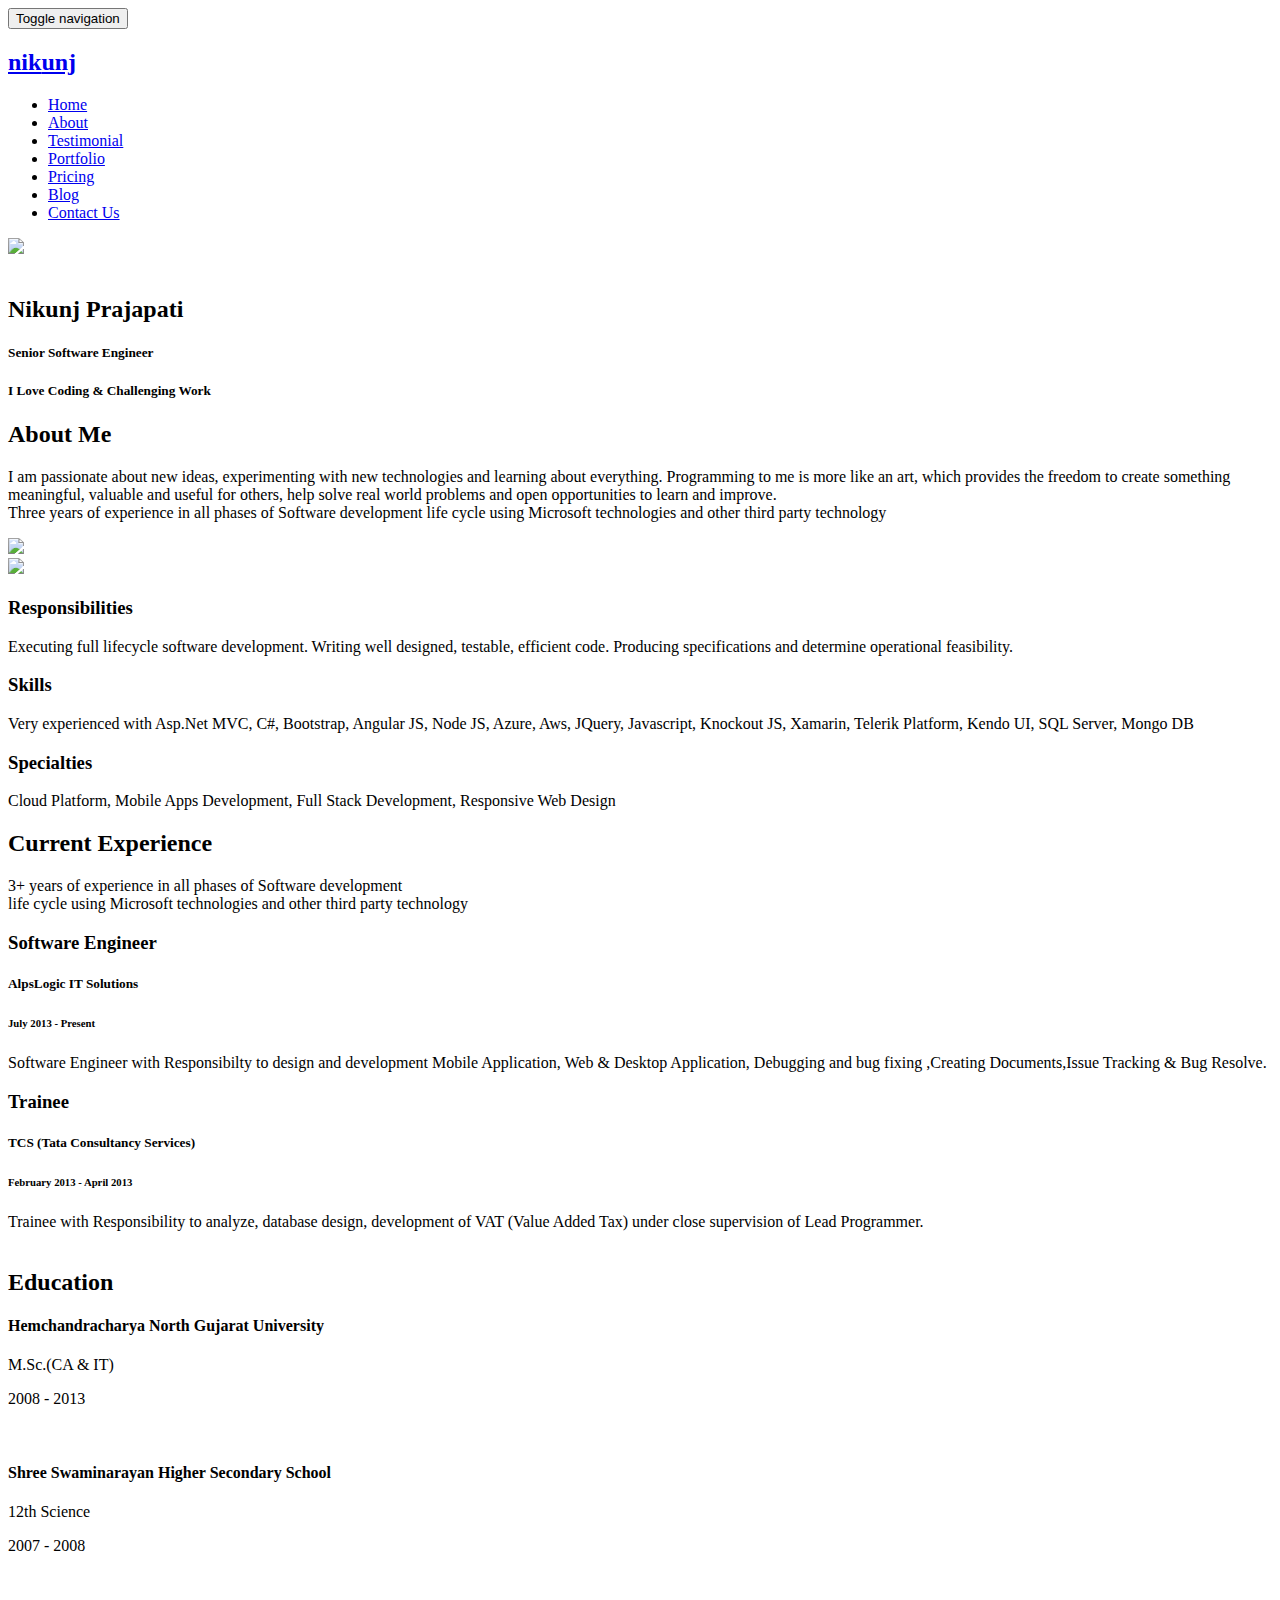
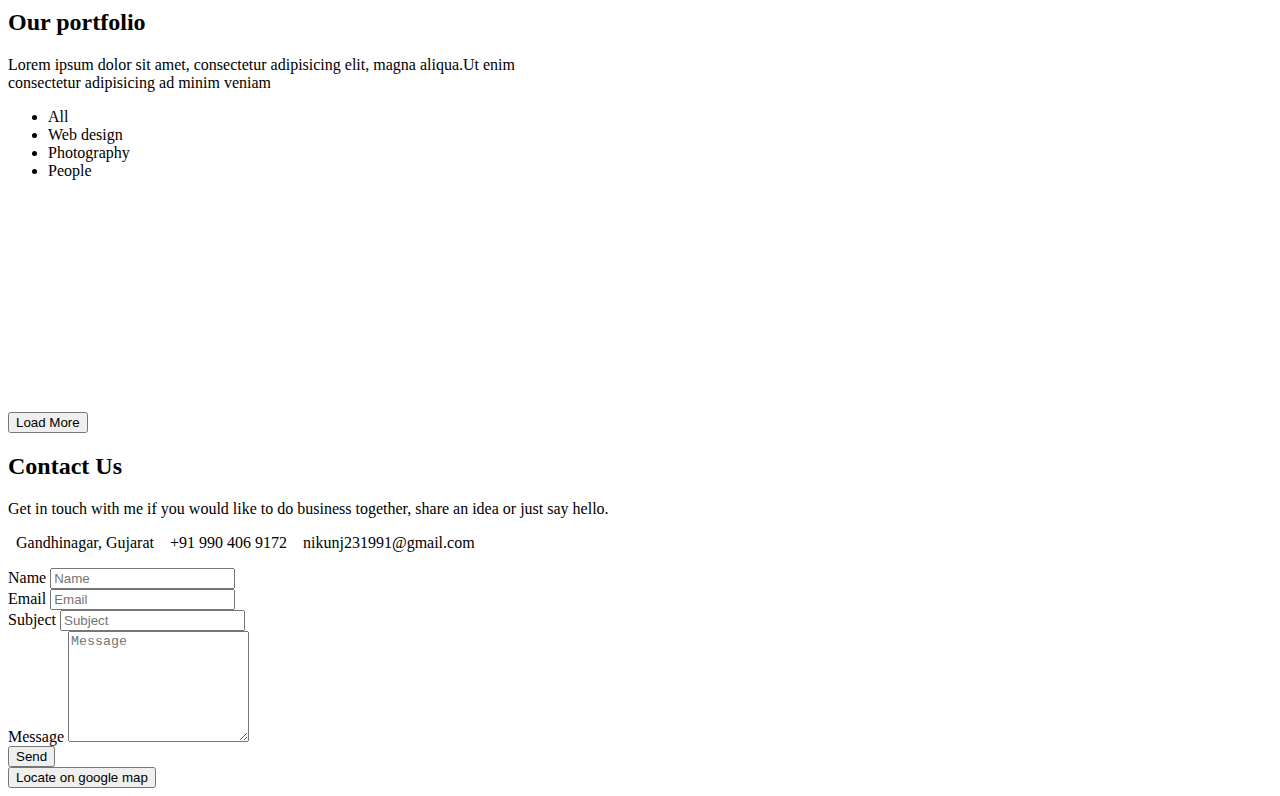
==== index.html @ a59a2c0f "3rd" ====
﻿<!DOCTYPE html>
<html class="no-js" lang="">
    <head>

        <!-- Site Title -->
        <title>Nikunj Prajapati - Senior Software Engineer</title>

        <!-- Site Meta Info -->
        <meta charset="utf-8">
        <meta http-equiv="x-ua-compatible" content="ie=edge">
        <meta name="viewport" content="width=device-width, initial-scale=1">
        <meta name="description" content="Effacy is a bootstrap3 based creative one page HTML5 Template.">
        <meta name="keywords" content="creative, html5, portfolio, parallax, personal, responsive">
        <meta name="author" content="Nikunj Prajapati">


        <!-- Essential CSS Files -->
        <link rel="stylesheet" href="css/normalize.css">
        <link rel="stylesheet" href="css/font-awesome.min.css">
        <link rel="stylesheet" href="css/animate.css">
        <link rel="stylesheet" href="css/simplelightbox.min.css">
        <link rel="stylesheet" href="css/bootstrap.min.css">
        <link rel="stylesheet" href="css/owl.carousel.css">
        <link rel="stylesheet" href="css/owl.theme.css">
        <link rel="stylesheet" href="css/style.css">
        
        <!-- Color Styles -->
        <link rel="stylesheet" href="css/colors/color-blue.css">
        <link rel="stylesheet" href="css/colors/color-aqua.css">
        <link rel="stylesheet" href="css/colors/color-purple.css">
        <link rel="stylesheet" href="css/colors/default-color.css">
        <link rel="stylesheet" href="css/colors/color-green.css">
        
        <!-- Responsive CSS -->
        <link rel="stylesheet" href="css/responsive.css">

        <!-- Google Web Fonts =:= Raleway , Montserrat and Roboto -->
        <link href='https://fonts.googleapis.com/css?family=Raleway:400,500,600,700' rel='stylesheet' type='text/css'>
        <link href='https://fonts.googleapis.com/css?family=Montserrat:700,400' rel='stylesheet' type='text/css'>
        <link href='https://fonts.googleapis.com/css?family=Roboto:700,500,400' rel='stylesheet' type='text/css'>

        <!-- Essential JS Files -->
        <script src="js/vendor/jquery-1.11.3.min.js"></script>
        <script src="js/vendor/modernizr-2.8.3.min.js"></script>
        <script type="text/javascript" src="https://cdn.emailjs.com/dist/email.min.js"></script>
        
        <!-- IE9 Scripts -->
        <!--[if lt IE 9]>
        <script src="https://oss.maxcdn.com/html5shiv/3.7.2/html5shiv.min.js"></script>
        <script src="https://oss.maxcdn.com/respond/1.4.2/respond.min.js"></script>
        <![endif]-->

    </head>
    <body>
    <!-- Heaser Area Start -->
    <header class="header-area">
        <!-- Navigation start -->
        <nav class="navbar navbar-custom tb-nav" role="navigation">
            <div class="container">        
              <div class="navbar-header">
                <button type="button" class="navbar-toggle" data-toggle="collapse" data-target="#tb-nav-collapse">
                  <span class="sr-only">Toggle navigation</span>
                  <span class="icon-bar"></span>
                  <span class="icon-bar"></span>
                  <span class="icon-bar"></span>
                </button>
                <a class="navbar-brand logo" href="#"><h2>nik<span>unj</span></h2></a>
              </div>
          
              <div class="collapse navbar-collapse" id="tb-nav-collapse">
          
                <ul class="nav navbar-nav navbar-right">
                    <li class="active"><a class="page-scroll" href="#top">Home</a></li>
                    <li><a class="page-scroll" href="#about">About</a></li>
                    <li><a class="page-scroll" href="#testimonial">Testimonial</a></li>
                    <li><a class="page-scroll" href="#portfolio">Portfolio</a></li>
                    <li><a class="page-scroll" href="#pricing">Pricing</a></li>
                    <li><a class="page-scroll" href="#blog">Blog</a></li>
                    <li><a class="page-scroll" href="#contact">Contact Us</a></li>
                </ul>
              </div>
            </div>
        </nav>
    </header>
    <!-- End of Navigation -->
    <!-- End Of Header Area -->


    <!-- hero-section -->
    <section class="hero-section hero-particle-bg" id="top" data-stellar-background-ratio="0.1">
        <div id="particles-js"></div>
        <div class="slider-caption">
            <div class="container">
                <div class="row">
                    <img class="theme circle" src="https://media.licdn.com/mpr/mpr/shrinknp_400_400/AAEAAQAAAAAAAAZBAAAAJDM4ZjY0Y2U0LWUyMjItNGI2ZS1hODgzLWI2MmRhN2FkYjg2YQ.jpg">
                    <!--<h1>welcome to <span>effacy</span></h1>-->
                    <br/><br />
                    <h2><span>Nik</span>unj <span>Praj</span>apati</h2>
                    <h5 class="textTransformNone">Senior Software Engineer</h5>
                    <h5 class="textTransformNone">I Love Coding & Challenging Work</h5>
                </div>
            </div>
        </div>

    </section>
    <!-- End Of Hero Section -->


    <!-- About Us Section -->
        
    <section class="about-us" id="about">
        <div class="container-fluid">
            <div class="row">
                <div class="col-sm-6 col-xs-12 no-padding">
                    <!-- About Us Left -->
                    <div class="about-us-left">
                        <h2 class="section-title-left">About Me</h2>
                        <p> I am passionate about new ideas, experimenting with new technologies and learning about everything. Programming to me is more like an art, which provides the freedom to create something meaningful, valuable and useful for others, help solve real world problems and open opportunities to learn and improve.
                            <br/>
                            Three years of experience in all phases of Software development life cycle using Microsoft technologies and other third party technology</p>
                        <div class="row">
                            <div class="col-sm-6 col-xs-12">
                                <img class="centerImage"  src="img/mcp.png"/>
                            </div>
                            <div class="col-sm-6 col-xs-12">
                                <img class="centerImage" src="img/mcse.png" />
                            </div>
                        </div>

                    </div>
                </div>
                <div class="col-sm-6 col-xs-12 no-padding">
                    <!-- About Us Right -->
                    <div class="about-us-right">
                        <!-- Our Features -->
                        <div class="media">
                            <div class="media-left dotted">
                                <i class="fa fa-lightbulb-o"></i>
                            </div>
                            <div class="media-body">
                                <h3 class="media-heading">Responsibilities</h3>
                                <p>Executing full lifecycle software development. Writing well designed, testable, efficient code. Producing specifications and determine operational feasibility.</p>
                            </div>
                        </div>
                        <!-- Our Features -->
                        <div class="media">
                            <div class="media-left dotted">
                                <i class="fa fa-code"></i>
                            </div>
                            <div class="media-body">
                                <h3 class="media-heading">Skills</h3>
                                <p>Very experienced with Asp.Net MVC, C#, Bootstrap, Angular JS, Node JS, Azure, Aws, JQuery, Javascript, Knockout JS, Xamarin, Telerik Platform, Kendo UI, SQL Server, Mongo DB</p>
                            </div>
                        </div>
                        <!-- Our Features -->
                        <div class="media">
                            <div class="media-left">
                                <i class="fa fa-pencil-square-o"></i>
                            </div>
                            <div class="media-body">
                                <h3 class="media-heading">Specialties</h3>
                                <p>Cloud Platform, Mobile Apps Development, Full Stack Development, Responsive Web Design</p>
                            </div>
                        </div>
                        
                    </div>
                </div>
            </div>

        </div>
    </section>

    <!-- End Of About Us Section -->



        
    <!-- Our Services -->

    <section class="our-services-section section-padding" id="service">
        <div class="container">
            <h2 class="section-title text-center">Current Experience</h2>
            <p class="sub-title text-center">3+ years of experience in all phases of Software development<br/>life cycle using Microsoft technologies and other third party technology</p>

            <!--<div class="row our-services">
                <div class="center-block single-service" style="width: 500px;">
                    <div class="media">
                        <div class="media-left">
                            <i class="fa fa-laptop"></i>
                        </div>
                        <div class="media-body">
                            <h3 class="media-heading">Software Engineer</h3>
                            <h5>AlpsLogic IT Solutions</h5>
                            <h6>July 2013 - Present</h6>
                            <p>Software Engineer with Responsibilty to design and development Mobile Application, Web & Desktop Application, Debugging and bug fixing ,Creating Documents,Issue Tracking & Bug Resolve.</p>
                        </div>
                    </div>
                </div>-->
                <!-- Single Service -->
                <div class="col-md-6 col-lg-5 col-sm-12 col-lg-offset-1 col-xs-12 single-service">
                    <div class="media">
                        <div class="media-left">
                            <i class="fa fa-laptop"></i>
                        </div>
                        <div class="media-body">
                            <h3 class="media-heading">Software Engineer</h3>
                            <h5>AlpsLogic IT Solutions</h5>
                            <h6>July 2013 - Present</h6>
                            <p>Software Engineer with Responsibilty to design and development Mobile Application, Web & Desktop Application, Debugging and bug fixing ,Creating Documents,Issue Tracking & Bug Resolve.</p>
                        </div>
                    </div>
                </div>

                <!-- Single Service -->
                <div class="col-md-6 col-lg-5 col-sm-12 col-xs-12 single-service">
                    <div class="media">
                        <div class="media-left">
                            <i class="fa fa-modx"></i>
                        </div>
                        <div class="media-body">
                            <h3 class="media-heading">Trainee</h3>
                            <h5>TCS (Tata Consultancy Services)</h5>
                            <h6>February 2013 - April 2013</h6>
                            <p>Trainee with Responsibility to analyze, database design, development of VAT (Value Added Tax) under close supervision of Lead Programmer.
                            <br /><br />
                            </p>
                        </div>
                    </div>
                </div>

                <!-- Single Service -->
                <!--<div class="col-md-6 col-lg-5 col-sm-12 col-xs-12 col-lg-offset-1 single-service">
                    <div class="media">
                        <div class="media-left">
                            <i class="fa fa-binoculars"></i>
                        </div>
                        <div class="media-body">
                            <h3 class="media-heading">Retina Ready</h3>
                            <p>Lorem ipsum dolor sit amet, tetur adipisicing elit. Ut enim ad minim tae vitae dicta sunt explicabo.</p>
                        </div>
                    </div>
                </div>-->

                <!-- Single Service -->
                <!--<div class="col-md-6 col-lg-5 col-sm-12 col-xs-12 single-service">
                    <div class="media">
                        <div class="media-left">
                            <i class="fa fa-code"></i>
                        </div>
                        <div class="media-body">
                            <h3 class="media-heading">Valid Markup</h3>
                            <p>Lorem ipsum dolor sit amet, tetur adipisicing elit. Ut enim ad minim tae vitae dicta sunt explicabo.</p>
                        </div>
                    </div>
                </div>-->

            </div>
        </div>
    </section>

    <!-- End Of Our Services -->


    <!-- Testimonial Section -->

    <section class="testimonial-section section-padding" id="testimonial">
        <div class="container">
            <h2 class="section-title text-center fontWhite">Education</h2>
            <div class="row">
                <!-- Owl-Testimonial Carousel Starts Here -->
                <div id="testimonial-carousel" class="owl-carousel owl-theme">
                    <!-- Carousl Item -->
                    <div class="item">
                        <!-- Testimonial Body -->
                        <div class="col-md-5 col-md-offset-1 col-lg-5 col-lg-offset-1 col-sm-6 col-xs-12">
                            <h4 class="section-title-left educationSection testimoinal-title">Hemchandracharya North Gujarat University</h4>
                            <div class="testimonial-body">
                                <p>M.Sc.(CA & IT)</p>
                                <p>2008 - 2013</p>
                            </div>
                        </div>
                        <!-- Testimonial Client Images -->
                        <div class="col-md-4 col-md-offset-1 col-lg-4 col-lg-offset-1 col-sm-6 col-xs-12 testimonial-image">
                            <figure>
                                <img class="img-responsive center-block" src="img/education/HNGU_LOGO.jpg" alt="">
                            </figure>
                        </div>
                    </div>
                    
                    <div class="item">
                        <!-- Testimonial Body -->
                        <div class="col-md-5 col-md-offset-1 col-lg-5 col-lg-offset-1 col-sm-6 col-xs-12">
                            <h4 class="section-title-left educationSection testimoinal-title">Shree Swaminarayan Higher Secondary School</h4>
                            <div class="testimonial-body">
                                <p>12th Science</p>
                                <p>2007 - 2008</p>
                            </div>
                        </div>
                        <!-- Testimonial Client Images -->
                        <div class="col-md-4 col-md-offset-1 col-lg-4 col-lg-offset-1 col-sm-6 col-xs-12 testimonial-image">
                            <figure>
                                <img class="img-responsive center-block" src="img/education/images.jpg" alt="">
                            </figure>
                        </div>
                    </div>
                </div>
            </div>
        </div>
    </section>

    <!-- End Of Testimonial Section -->

   <!-- Portfolio Section Starts Here -->
    <section class="protfolio-section section-padding" id="portfolio">
        <div class="container-fluid">
            <!-- Portfolio Section Title -->
            <h2 class="section-title text-center">Our portfolio</h2>
            <p class="sub-title text-center">Lorem ipsum dolor sit amet, consectetur adipisicing elit, magna aliqua.Ut enim <br> consectetur adipisicing  ad minim veniam</p>
            <div class="row">
                <div class="col-md-12 col-sm-12 col-xs-12 text-center portfolio-filter mt-30 mb-30">
                    <!-- Portfolio Filter Navigation -->
                    <div class="portfolio-filter-nav btn-group">
                        <ul id="filter" class="nav">
                            <li class="active" data-group="all">All</li>
                            <li data-group="webdesign">Web design</li>
                            <li data-group="photography">Photography</li>
                            <li data-group="people">People</li>
                        </ul>
                    </div>
                </div>

                <!-- Portfolio Showcase -->
                <div class="portfolio-showcase">
                    <!-- Showcase Grid -->
                    <div id="grid" class="clearfix">
                        <!-- Single Portfolio Item -->
                        <div class="thumbnails" data-groups='["all", "webdesign"]'>
                            <a href="img/portfolio/better-view/web-design1.jpg">
                                <img src="img/portfolio/web-design1.jpg" alt="">
                                <span class="portfolio-overlay">
                                    <i class="fa fa-plus"></i>
                                </span>
                            </a>
                        </div>
                        <!-- Single Portfolio Item -->
                        <div class="thumbnails" data-groups='["all", "photography"]'>
                            <a href="img/portfolio/better-view/photography1.jpg">
                                <img src="img/portfolio/photography1.jpg" alt="">
                                <span class="portfolio-overlay">
                                    <i class="fa fa-plus"></i>
                                </span>
                            </a>
                        </div>
                        <!-- Single Portfolio Item -->
                        <div class="thumbnails" data-groups='["all", "people"]'>
                            <a href="img/portfolio/better-view/people1.jpg">
                                <img src="img/portfolio/people1.jpg" alt="">
                                <span class="portfolio-overlay">
                                    <i class="fa fa-plus"></i>
                                </span>
                            </a>
                        </div>
                        <!-- Single Portfolio Item -->
                        <div class="thumbnails" data-groups='["all", "photography"]'>
                            <a href="img/portfolio/better-view/photography4.jpg">
                                <img src="img/portfolio/photography4.jpg" alt="">
                                <span class="portfolio-overlay">
                                    <i class="fa fa-plus"></i>
                                </span>
                            </a>
                        </div>
                        <!-- Single Portfolio Item -->
                        <div class="thumbnails" data-groups='["all", "webdesign"]'>
                            <a href="img/portfolio/better-view/web-design2.jpg">
                                <img src="img/portfolio/web-design2.jpg" alt="">
                                <span class="portfolio-overlay">
                                    <i class="fa fa-plus"></i>
                                </span>
                            </a>
                        </div>
                        <!-- Single Portfolio Item -->
                        <div class="thumbnails" data-groups='["all", "people"]'>
                            <a href="img/portfolio/better-view/people2.jpg">
                                <img src="img/portfolio/people2.jpg" alt="">
                                <span class="portfolio-overlay">
                                    <i class="fa fa-plus"></i>
                                </span>
                            </a>
                        </div>
                        <!-- Single Portfolio Item -->
                        <div class="thumbnails" data-groups='["all", "photography"]'>
                            <a href="img/portfolio/better-view/photography2.jpg">
                                <img src="img/portfolio/photography2.jpg" alt="">
                                <span class="portfolio-overlay">
                                    <i class="fa fa-plus"></i>
                                </span>
                            </a>
                        </div>
                        <!-- Single Portfolio Item -->
                        <div class="thumbnails" data-groups='["all", "people"]'>
                            <a href="img/portfolio/better-view/people4.jpg">
                                <img src="img/portfolio/people4.jpg" alt="">
                                <span class="portfolio-overlay">
                                    <i class="fa fa-plus"></i>
                                </span>
                            </a>
                        </div>
                        <!-- Single Portfolio Item -->
                        <div class="thumbnails" data-groups='["all", "webdesign"]'>
                            <a href="img/portfolio/better-view/web-design3.jpg">
                                <img src="img/portfolio/web-design3.jpg" alt="">
                                <span class="portfolio-overlay">
                                    <i class="fa fa-plus"></i>
                                </span>
                            </a>
                        </div>
                        <!-- Single Portfolio Item -->
                        <div class="thumbnails" data-groups='["all", "photography"]'>
                            <a href="img/portfolio/better-view/photography3.jpg">
                                <img src="img/portfolio/photography3.jpg" alt="">
                                <span class="portfolio-overlay">
                                    <i class="fa fa-plus"></i>
                                </span>
                            </a>
                        </div>
                        <!-- Single Portfolio Item -->
                        <div class="thumbnails" data-groups='["all", "people"]'>
                            <a href="img/portfolio/better-view/people3.jpg">
                                <img src="img/portfolio/people3.jpg" alt="">
                                <span class="portfolio-overlay">
                                    <i class="fa fa-plus"></i>
                                </span>
                            </a>
                        </div>
                        <!-- Single Portfolio Item -->
                        <div class="thumbnails" data-groups='["all", "webdesign"]'>
                            <a href="img/portfolio/better-view/web-design4.jpg">
                                <img src="img/portfolio/web-design4.jpg" alt="">
                                <span class="portfolio-overlay">
                                    <i class="fa fa-plus"></i>
                                </span>
                            </a>
                        </div>
                        

                    </div>
                </div>

                <!-- Portfolio Gallery Button -->
                <div class="portfolio-button text-center mt-50">
                    <button class="btn btn-primary portfolio-btn">Load More</button>
                </div>
                    

                
            </div>
        </div>
    </section>
    <!-- End of Portfolio Section Starts Here -->

    <!-- Contact Us Section -->

    <section class="contact-us-section section-padding" id="contact">
        <div class="container">
            <!-- Contact Us Section Title -->
            <h2 class="section-title contact-title text-center">Contact Us</h2>
            <p class="sub-title contact-subtitle text-center">Get in touch with me if you would like to do business together, share an idea or just say hello.</p>
            <p class="sub-title contact-subtitle text-center"><i class="fa fa-map-marker" aria-hidden="true"></i>&nbsp;&nbsp;Gandhinagar, Gujarat&nbsp;&nbsp;<i class="fa fa-phone-square" aria-hidden="true"></i>&nbsp;&nbsp;+91 990 406 9172&nbsp;&nbsp;<i class="fa fa-envelope" aria-hidden="true"></i>&nbsp;&nbsp;nikunj231991@gmail.com</p>

            <div class="row">
                <div class="col-md-10 col-md-offset-1 col-lg-10 col-lg-offset-1 col-sm-10 col-sm-offset-1 col-xs-12">
                    <div class="contact-form-section mt-50">
                        <form action="" id="contactForm" name="contact-form" role="form">
                            <div class="row">
                                <div class="col-sm-5 col-md-4">
                                    <!-- Name Field -->
                                    <div class="form-group contact-form-icon">
                                      <label class="sr-only">Name</label>
                                      <i class="fa fa-user"></i>
                                      <input type="text" placeholder="Name" id="name" class="form-control" name="name" required>
                                    </div>
                                    <!-- Email Field -->
                                    <div class="form-group contact-form-icon">
                                      <label for="email" class="sr-only">Email</label>
                                      <i class="fa fa-envelope"></i>
                                      <input type="email" placeholder="Email" id="email" class="form-control" name="email" required>
                                    </div>
                                    <!-- Subject Field -->
                                    <div class="form-group contact-form-icon">
                                      <label for="subject" class="sr-only">Subject</label>
                                      <i class="fa fa-pencil"></i>
                                      <input type="text" placeholder="Subject" id="subject" class="form-control" name="subject" required>
                                    </div>
                                </div>
                                <div class="col-sm-7 col-md-8">
                                    <div class="form-group contact-form-icon">
                                      <label for="message" class="sr-only">Message</label>
                                      <i class="fa fa-keyboard-o"></i>
                                      <textarea placeholder="Message" rows="7" id="message" class="form-control" name="message" required></textarea>
                                    </div>
                                </div>
                                <div class="col-sm-5 col-md-4 text-center contact-button-padding">
                                    <button class="btn-primary btn-contact btn-block" name="submit" type="submit"><i class="fa fa-paper-plane"></i> Send</button>
                                </div>
                            </div>
                        </form>
                    </div>
                </div>
            </div>
        </div>
    </section>

    <!-- End Of Contact Us Section -->

    

    <!-- Google Map Section -->

    <section class="goolge-map-section">
         <!-- Toggle Button Area -->
        <div class="toggle-map-button">
            <button id="mapToggle" class="gmap-btn btn-block">Locate on google map<i class="fa fa-chevron-down"></i></button>                
        </div>
        <!-- Google Map -->
        <div class="google-map-container">
            <div class="google-map" id="gmap-wrapper"></div>
        </div>
    </section>

    <!-- End Of Google Map Section -->

    <!-- Footer Section -->

    <footer class="footer-section">
        <div class="container">
            <div class="row mt-30 mb-30">
                <div class="col-md-12 text-center">
                    <!-- Footer Copy Right Text -->
                    <!--<div class="copyright-info">
                        <a href="http://themebite.com"><span><i class="fa fa-code"></i></span> with <span><i class="fa fa-heart"></i></span> By <span>ThemeBite</span></a>
                    </div>-->

                    <!-- Footer Social Icons -->
                    <div class="social-icons mt-30">
                        <a href="https://www.facebook.com/themebite/"><i class="fa fa-facebook"></i></a>
                        <a href="https://twitter.com/themebite/"><i class="fa fa-twitter"></i></a>
                        <a href="https://plus.google.com/themebite/"><i class="fa fa-google-plus"></i></a>
                        <a href="https://github.com/themebite/"><i class="fa fa-github"></i></a>
                    </div>
                </div>
            </div>
        </div>
    </footer>

    <!-- End Of Footer Section -->


    <!-- JS Files -->
    <!-- Bootstrap JS -->
    <script src="js/bootstrap.min.js"></script>
    <!-- jQuery Easing -->
    <script src="js/jquery.easing.min.js"></script>
    <!-- PreLoader -->
    <script src="js/queryloader2.min.js"></script>
    <!-- Particle JS -->
    <script src="js/particles.min.js"></script>
    <script src="js/particles-config.js"></script>
    <!-- Background Prallax -->
    <script src="js/jquery.stellar.min.js"></script>
    <!-- WOW JS Animation -->
    <script src="js/wow.min.js"></script>
    <!-- Simple Lightbox -->
    <script src="js/simple-lightbox.min.js"></script>
    <!-- Sticky -->
    <script src="js/jquery.sticky.js"></script>
    <!-- OWL-Carousel -->
    <script src="js/owl.carousel.min.js"></script>
    <!-- jQuery inview -->
    <script src="js/jquery.inview.js"></script>
    <!-- Shuffle jQuery -->
    <script src="js/jquery.shuffle.min.js"></script>
    <!-- jQuery CountTo -->
    <script src="js/jquery.countTo.js"></script>
    <!-- Goole map API -->
    <script src="http://maps.google.com/maps/api/js?key=AIzaSyABAsPGaF239vYfqVBppdfD5TNquu-AZFU"></script>
    <!-- gmap.js plugin -->
    <script src="js/gmap.js"></script>
    <!-- Main JS -->
    <script src="js/main.js"></script>
        <script src="js/efile.js"></script>
    </body>
</html>
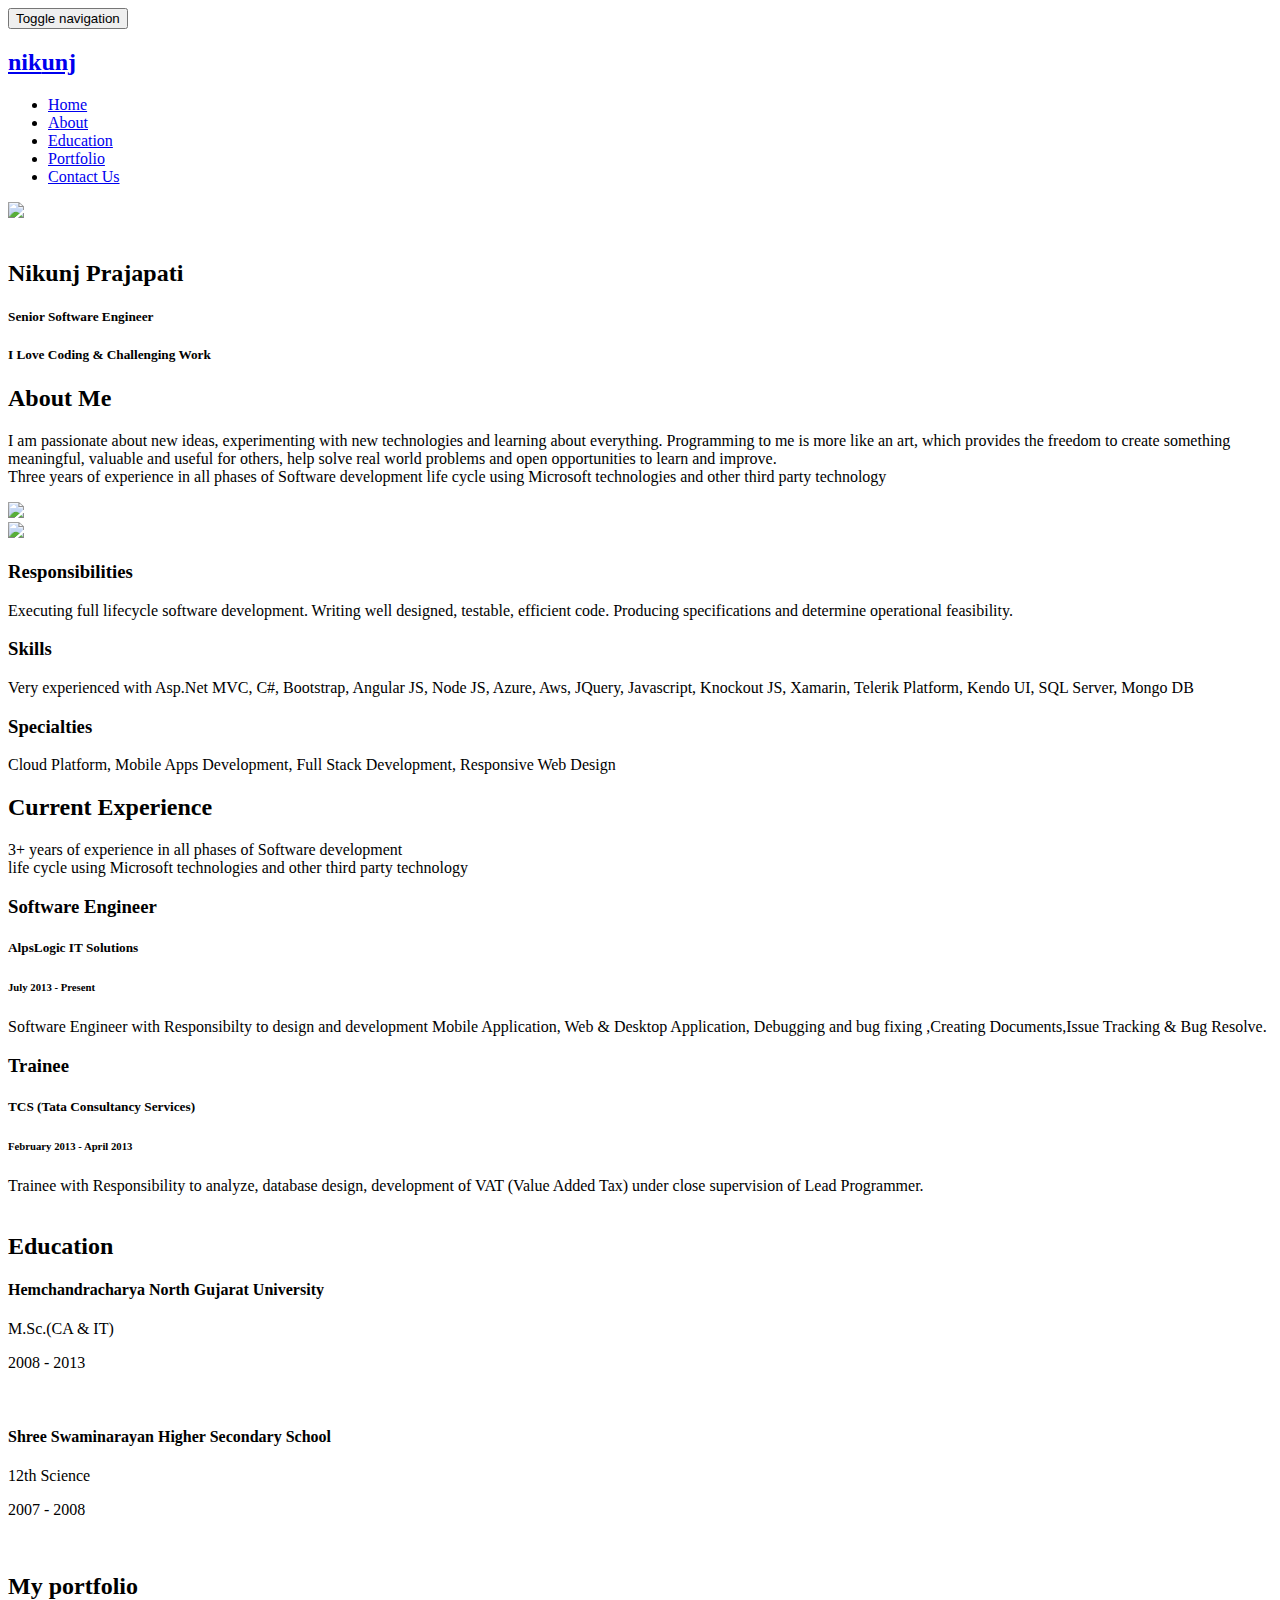
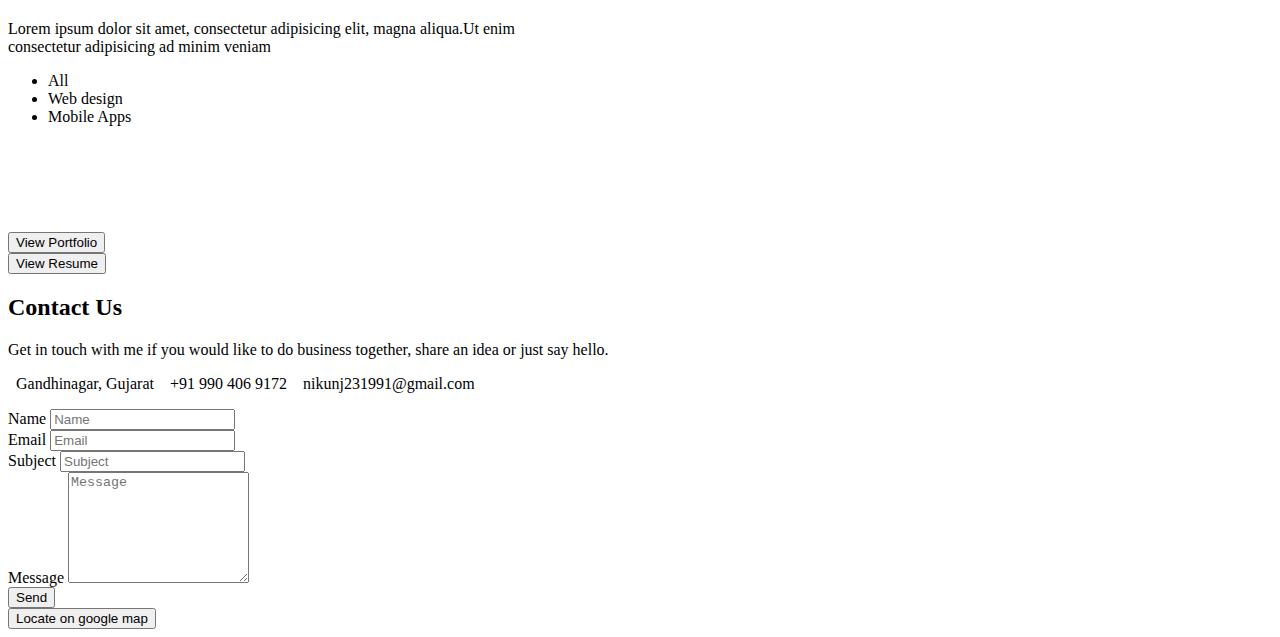
==== commit 02b0df15: "description set" ====
--- a/index.html
+++ b/index.html
@@ -3,14 +3,14 @@
     <head>
 
         <!-- Site Title -->
-        <title>Nikunj Prajapati - Senior Software Engineer</title>
+        <title>Nikunj Prajapati - Software Engineer - Web &amp; Mobile development, Cloud Computing</title>
 
         <!-- Site Meta Info -->
         <meta charset="utf-8">
         <meta http-equiv="x-ua-compatible" content="ie=edge">
         <meta name="viewport" content="width=device-width, initial-scale=1">
-        <meta name="description" content="Effacy is a bootstrap3 based creative one page HTML5 Template.">
-        <meta name="keywords" content="creative, html5, portfolio, parallax, personal, responsive">
+        <meta name="description" content="Nikunj Prajapati - Software Engineer - Web &amp; Mobile development, Cloud Computing">
+        <meta name="keywords" content="Software engineer, Web &amp; Mobile development, cloud computing">
         <meta name="author" content="Nikunj Prajapati">
 
 
@@ -72,10 +72,8 @@
                 <ul class="nav navbar-nav navbar-right">
                     <li class="active"><a class="page-scroll" href="#top">Home</a></li>
                     <li><a class="page-scroll" href="#about">About</a></li>
-                    <li><a class="page-scroll" href="#testimonial">Testimonial</a></li>
+                    <li><a class="page-scroll" href="#education">Education</a></li>
                     <li><a class="page-scroll" href="#portfolio">Portfolio</a></li>
-                    <li><a class="page-scroll" href="#pricing">Pricing</a></li>
-                    <li><a class="page-scroll" href="#blog">Blog</a></li>
                     <li><a class="page-scroll" href="#contact">Contact Us</a></li>
                 </ul>
               </div>
@@ -263,7 +261,7 @@
 
     <!-- Testimonial Section -->
 
-    <section class="testimonial-section section-padding" id="testimonial">
+    <section class="testimonial-section section-padding" id="education">
         <div class="container">
             <h2 class="section-title text-center fontWhite">Education</h2>
             <div class="row">
@@ -314,7 +312,7 @@
     <section class="protfolio-section section-padding" id="portfolio">
         <div class="container-fluid">
             <!-- Portfolio Section Title -->
-            <h2 class="section-title text-center">Our portfolio</h2>
+            <h2 class="section-title text-center">My portfolio</h2>
             <p class="sub-title text-center">Lorem ipsum dolor sit amet, consectetur adipisicing elit, magna aliqua.Ut enim <br> consectetur adipisicing  ad minim veniam</p>
             <div class="row">
                 <div class="col-md-12 col-sm-12 col-xs-12 text-center portfolio-filter mt-30 mb-30">
@@ -323,8 +321,7 @@
                         <ul id="filter" class="nav">
                             <li class="active" data-group="all">All</li>
                             <li data-group="webdesign">Web design</li>
-                            <li data-group="photography">Photography</li>
-                            <li data-group="people">People</li>
+                            <li data-group="mobile">Mobile Apps</li>
                         </ul>
                     </div>
                 </div>
@@ -335,112 +332,50 @@
                     <div id="grid" class="clearfix">
                         <!-- Single Portfolio Item -->
                         <div class="thumbnails" data-groups='["all", "webdesign"]'>
-                            <a href="img/portfolio/better-view/web-design1.jpg">
-                                <img src="img/portfolio/web-design1.jpg" alt="">
+                            <a href="img/portfolio/better-view/11.png">
+                                <img src="img/portfolio/11.png" alt="">
                                 <span class="portfolio-overlay">
                                     <i class="fa fa-plus"></i>
                                 </span>
                             </a>
                         </div>
                         <!-- Single Portfolio Item -->
-                        <div class="thumbnails" data-groups='["all", "photography"]'>
-                            <a href="img/portfolio/better-view/photography1.jpg">
-                                <img src="img/portfolio/photography1.jpg" alt="">
+                        <div class="thumbnails" data-groups='["all", "webdesign"]'>
+                            <a href="img/portfolio/better-view/12.png">
+                                <img src="img/portfolio/12.png" alt="">
+                                <span class="portfolio-overlay" >
+                                    <i class="fa fa-plus"></i>
+                                </span>
+                            </a>
+                        </div>
+                        <!-- Single Portfolio Item -->
+                        <div class="thumbnails" data-groups='["all", "webdesign"]'>
+                            <a href="img/portfolio/better-view/13.png">
+                                <img src="img/portfolio/13.png" alt="">
                                 <span class="portfolio-overlay">
                                     <i class="fa fa-plus"></i>
                                 </span>
                             </a>
                         </div>
                         <!-- Single Portfolio Item -->
-                        <div class="thumbnails" data-groups='["all", "people"]'>
-                            <a href="img/portfolio/better-view/people1.jpg">
-                                <img src="img/portfolio/people1.jpg" alt="">
+                        <div class="thumbnails" data-groups='["all", "mobile"]'>
+                            <a href="img/portfolio/better-view/14.png">
+                                <img src="img/portfolio/14.png" alt="">
                                 <span class="portfolio-overlay">
                                     <i class="fa fa-plus"></i>
                                 </span>
                             </a>
                         </div>
                         <!-- Single Portfolio Item -->
-                        <div class="thumbnails" data-groups='["all", "photography"]'>
-                            <a href="img/portfolio/better-view/photography4.jpg">
-                                <img src="img/portfolio/photography4.jpg" alt="">
+                        <div class="thumbnails" data-groups='["all", "mobile"]'>
+                            <a href="img/portfolio/better-view/15.png">
+                                <img src="img/portfolio/15.png" alt="">
                                 <span class="portfolio-overlay">
                                     <i class="fa fa-plus"></i>
                                 </span>
                             </a>
                         </div>
-                        <!-- Single Portfolio Item -->
-                        <div class="thumbnails" data-groups='["all", "webdesign"]'>
-                            <a href="img/portfolio/better-view/web-design2.jpg">
-                                <img src="img/portfolio/web-design2.jpg" alt="">
-                                <span class="portfolio-overlay">
-                                    <i class="fa fa-plus"></i>
-                                </span>
-                            </a>
-                        </div>
-                        <!-- Single Portfolio Item -->
-                        <div class="thumbnails" data-groups='["all", "people"]'>
-                            <a href="img/portfolio/better-view/people2.jpg">
-                                <img src="img/portfolio/people2.jpg" alt="">
-                                <span class="portfolio-overlay">
-                                    <i class="fa fa-plus"></i>
-                                </span>
-                            </a>
-                        </div>
-                        <!-- Single Portfolio Item -->
-                        <div class="thumbnails" data-groups='["all", "photography"]'>
-                            <a href="img/portfolio/better-view/photography2.jpg">
-                                <img src="img/portfolio/photography2.jpg" alt="">
-                                <span class="portfolio-overlay">
-                                    <i class="fa fa-plus"></i>
-                                </span>
-                            </a>
-                        </div>
-                        <!-- Single Portfolio Item -->
-                        <div class="thumbnails" data-groups='["all", "people"]'>
-                            <a href="img/portfolio/better-view/people4.jpg">
-                                <img src="img/portfolio/people4.jpg" alt="">
-                                <span class="portfolio-overlay">
-                                    <i class="fa fa-plus"></i>
-                                </span>
-                            </a>
-                        </div>
-                        <!-- Single Portfolio Item -->
-                        <div class="thumbnails" data-groups='["all", "webdesign"]'>
-                            <a href="img/portfolio/better-view/web-design3.jpg">
-                                <img src="img/portfolio/web-design3.jpg" alt="">
-                                <span class="portfolio-overlay">
-                                    <i class="fa fa-plus"></i>
-                                </span>
-                            </a>
-                        </div>
-                        <!-- Single Portfolio Item -->
-                        <div class="thumbnails" data-groups='["all", "photography"]'>
-                            <a href="img/portfolio/better-view/photography3.jpg">
-                                <img src="img/portfolio/photography3.jpg" alt="">
-                                <span class="portfolio-overlay">
-                                    <i class="fa fa-plus"></i>
-                                </span>
-                            </a>
-                        </div>
-                        <!-- Single Portfolio Item -->
-                        <div class="thumbnails" data-groups='["all", "people"]'>
-                            <a href="img/portfolio/better-view/people3.jpg">
-                                <img src="img/portfolio/people3.jpg" alt="">
-                                <span class="portfolio-overlay">
-                                    <i class="fa fa-plus"></i>
-                                </span>
-                            </a>
-                        </div>
-                        <!-- Single Portfolio Item -->
-                        <div class="thumbnails" data-groups='["all", "webdesign"]'>
-                            <a href="img/portfolio/better-view/web-design4.jpg">
-                                <img src="img/portfolio/web-design4.jpg" alt="">
-                                <span class="portfolio-overlay">
-                                    <i class="fa fa-plus"></i>
-                                </span>
-                            </a>
-                        </div>
+                        
                         
 
                     </div>
@@ -448,9 +383,13 @@
 
                 <!-- Portfolio Gallery Button -->
                 <div class="portfolio-button text-center mt-50">
-                    <button class="btn btn-primary portfolio-btn">Load More</button>
-                </div>
-                    
+                    <button class="btn btn-primary portfolio-btn" onclick="window.location.href = 'img/portfolio/Portfolio.pdf';" formtarget="_blank">View Portfolio</button>                    
+                </div>
+                   
+                <!-- Portfolio Gallery Button -->
+                <div class="portfolio-button text-center mt-50">
+                    <button class="btn btn-primary portfolio-btn" onclick="window.location.href = 'img/portfolio/Nikunj CV.pdf';" formtarget="_blank">View Resume</button>
+                </div> 
 
                 
             </div>
@@ -542,10 +481,11 @@
 
                     <!-- Footer Social Icons -->
                     <div class="social-icons mt-30">
-                        <a href="https://www.facebook.com/themebite/"><i class="fa fa-facebook"></i></a>
-                        <a href="https://twitter.com/themebite/"><i class="fa fa-twitter"></i></a>
-                        <a href="https://plus.google.com/themebite/"><i class="fa fa-google-plus"></i></a>
-                        <a href="https://github.com/themebite/"><i class="fa fa-github"></i></a>
+                        <a target="_blank" href="https://www.facebook.com/nikunj231991"><i class="fa fa-facebook-square"></i></a>
+                        <a target="_blank" href="https://twitter.com/nikunj231991"><i class="fa fa-twitter-square"></i></a>
+                        <a target="_blank" href="https://plus.google.com/u/0/+NikunjPrajapati231991"><i class="fa fa-google-plus-square "></i></a>
+                        <a target="_blank" href="https://github.com/nikunj231991"><i class="fa fa-github-square"></i></a>
+                        <a target="_blank" href="https://www.linkedin.com/in/nikunj231991/"><i class="fa fa-linkedin-square"></i></a>
                     </div>
                 </div>
             </div>
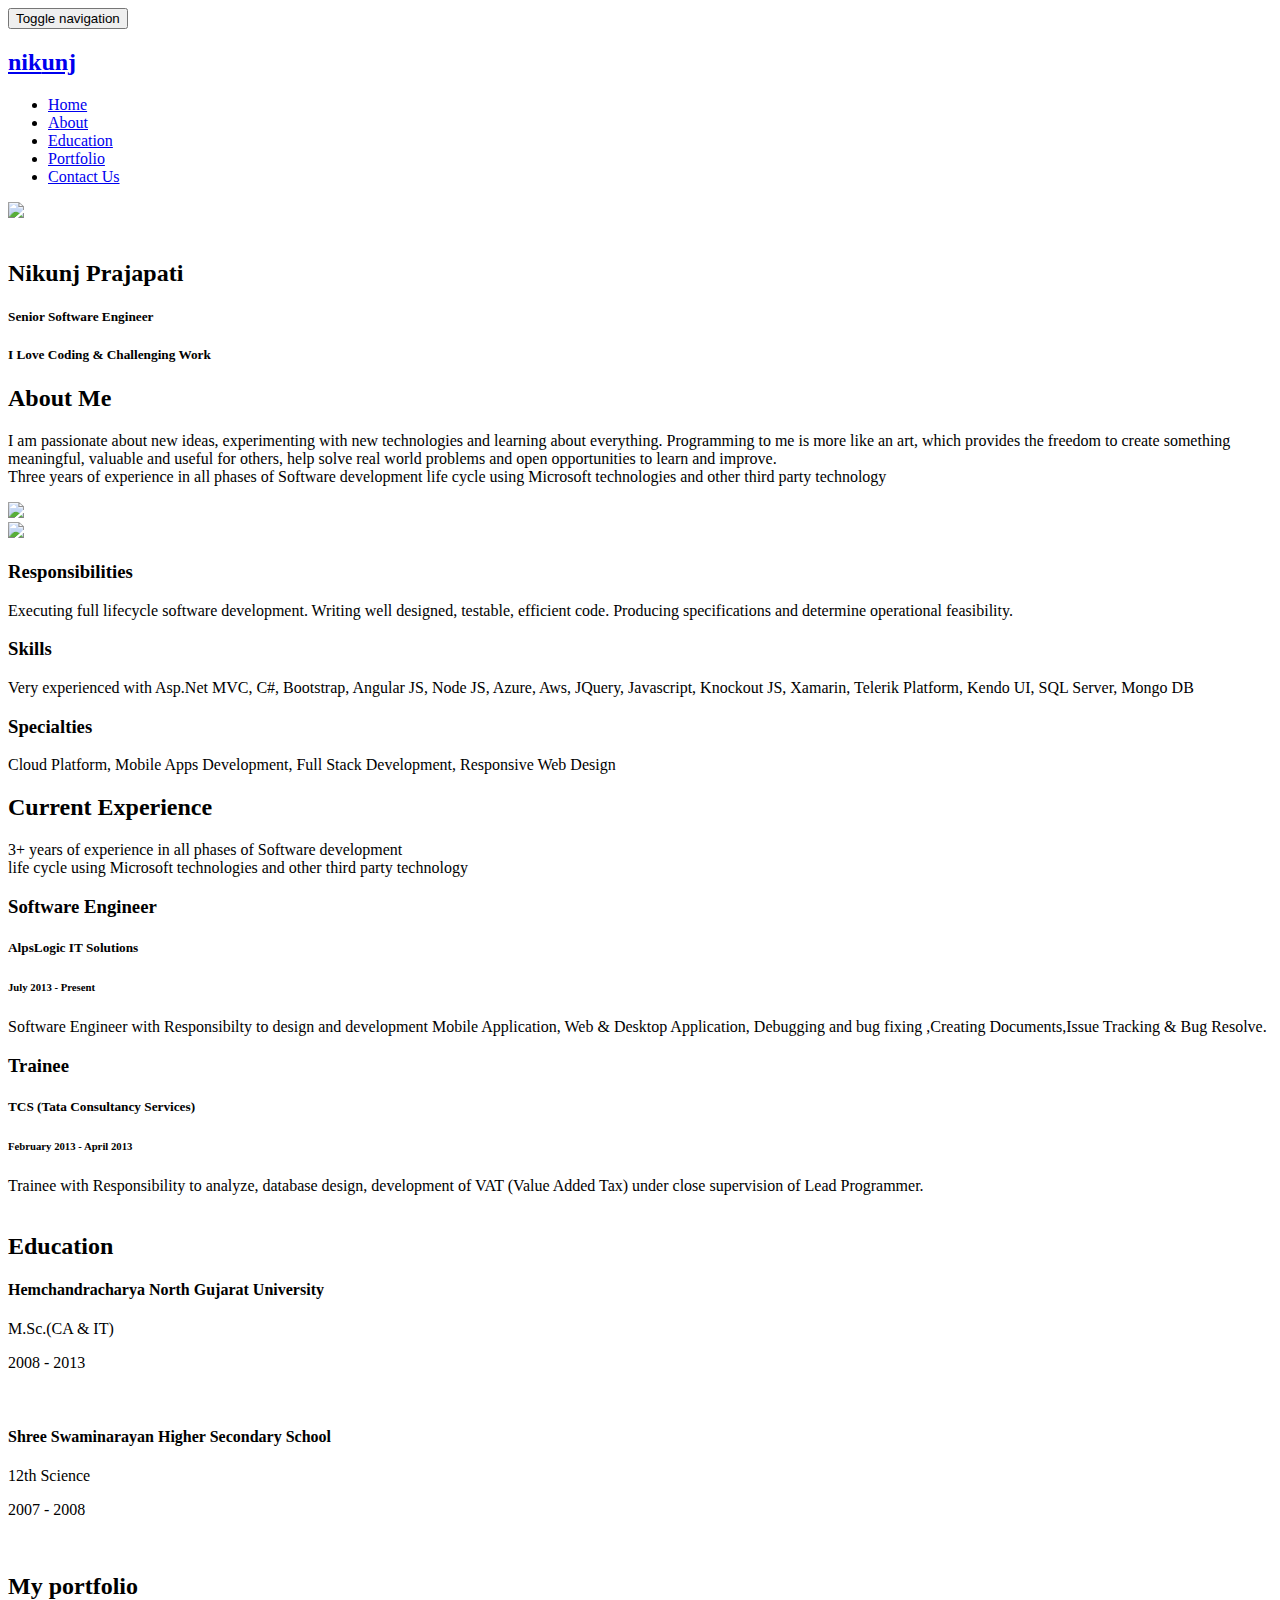
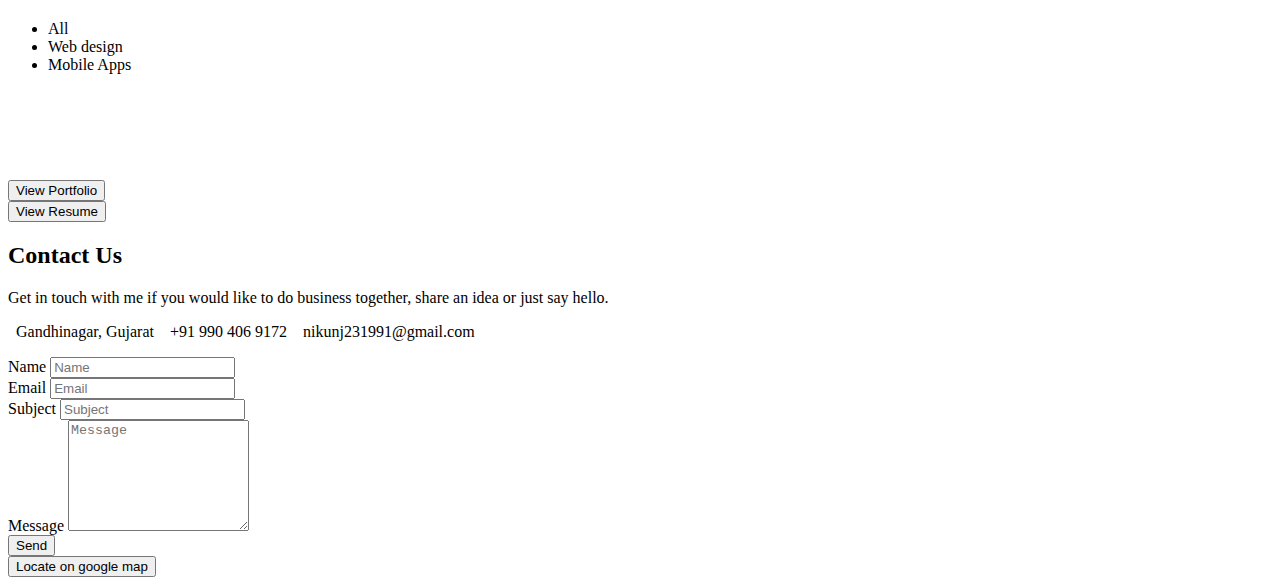
==== commit 973bbba0: "change" ====
--- a/index.html
+++ b/index.html
@@ -313,7 +313,7 @@
         <div class="container-fluid">
             <!-- Portfolio Section Title -->
             <h2 class="section-title text-center">My portfolio</h2>
-            <p class="sub-title text-center">Lorem ipsum dolor sit amet, consectetur adipisicing elit, magna aliqua.Ut enim <br> consectetur adipisicing  ad minim veniam</p>
+            <!--<p class="sub-title text-center">Lorem ipsum dolor sit amet, consectetur adipisicing elit, magna aliqua.Ut enim <br> consectetur adipisicing  ad minim veniam</p>-->
             <div class="row">
                 <div class="col-md-12 col-sm-12 col-xs-12 text-center portfolio-filter mt-30 mb-30">
                     <!-- Portfolio Filter Navigation -->
